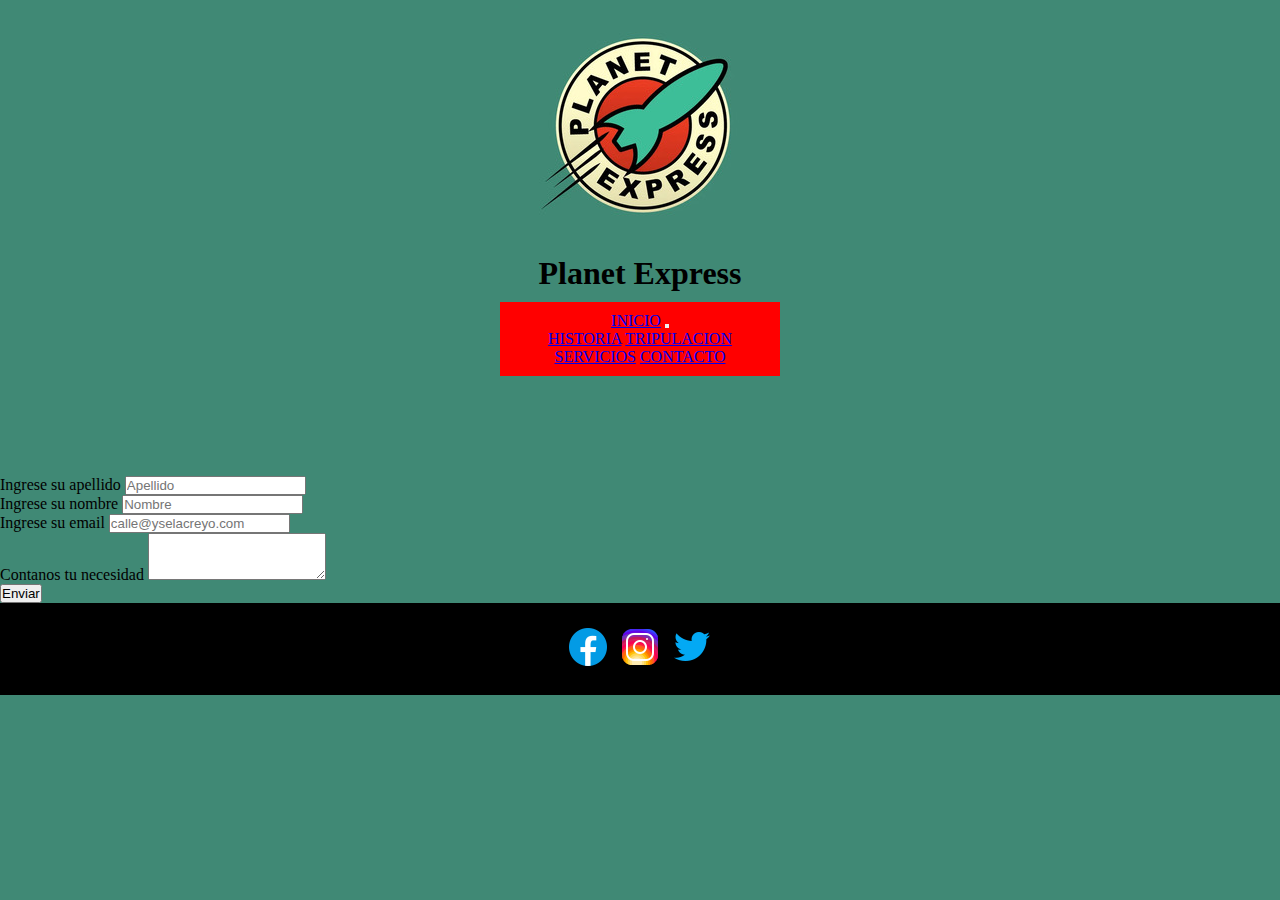
==== section/contacto.html @ fe9e667e "Primer commit" ====
<!DOCTYPE html>
<html lang="en">
<head>
    <meta charset="UTF-8">
    <meta http-equiv="X-UA-Compatible" content="IE=edge">
    <meta name="viewport" content="width=device-width, initial-scale=1.0">
    <title>Contacto</title>
    <link href="https://cdn.jsdelivr.net/npm/bootstrap@5.1.3/dist/css/bootstrap.min.css" rel="stylesheet" integrity="sha384-1BmE4kWBq78iYhFldvKuhfTAU6auU8tT94WrHftjDbrCEXSU1oBoqyl2QvZ6jIW3" crossorigin="anonymous">
    <link rel="stylesheet" href="../css/estiloz.css">
</head>
<body>
    <header>
        <div class="logo">
            <img src="../img/logo.jpg" alt="logo nave espacial planet express">
            <h1>Planet Express</h1>
            </div>
        
        <nav class="navbar navbar-expand-lg navbar-light oscuro">
            <div class="container-fluid">
              <a class="navbar-brand" href="../index.html">Inicio</a>
              <button class="navbar-toggler" type="button" data-bs-toggle="collapse" data-bs-target="#navbarNavAltMarkup" aria-controls="navbarNavAltMarkup" aria-expanded="false" aria-label="Toggle navigation">
                <span class="navbar-toggler-icon"></span>
              </button>
              <div class="collapse navbar-collapse" id="navbarNavAltMarkup">
                <div class="navbar-nav">
                  <a class="nav-link active" aria-current="page" href="historia.html">Historia</a>
                  <a class="nav-link active" href="tripulacion.html">Tripulacion</a>
                  <a class="nav-link active" href="servicios.html">Servicios</a>
                  <a class="nav-link active" href="contacto.html">Contacto</a>
                </div>
              </div>
            </div>
          </nav>
    </header>    

    <section class="formulario">
        <div class="mb-3">
            <label for="exampleFormControlInput1" class="form-label">Ingrese su apellido</label>
            <input type="email" class="form-control" id="exampleFormControlInput1" placeholder="Apellido">
          </div>
          <div class="mb-3">
            <label for="exampleFormControlInput1" class="form-label">Ingrese su nombre</label>
            <input type="email" class="form-control" id="exampleFormControlInput1" placeholder="Nombre">
          </div>
          <div class="mb-3">
            <label for="exampleFormControlInput1" class="form-label">Ingrese su email</label>
            <input type="email" class="form-control" id="exampleFormControlInput1" placeholder="calle@yselacreyo.com">
          </div>
          <div class="mb-3">
            <label for="exampleFormControlTextarea1" class="form-label">Contanos tu necesidad</label>
            <textarea class="form-control" id="exampleFormControlTextarea1" rows="3"></textarea>
          </div>
          <div class="d-grid gap-2 d-md-block">
            <button class="btn btn-primary" type="enviar">Enviar</button>

          </div>
    </section>

    <footer>
      <section class="redes">
      <div>
          <ul>
              <li>
                  <div class="facebook">
                  <a href="https://www.facebook.com/">
                      <img src="../img/facebook.png" alt="Logo color azul de facebook">
                  </a>
                  </div>
              </li>
                  
              <li>
                  <div class="instagram">
                  <a href="https://www.instagram.com/?hl=es-la">
                  <img src="../img/instagram.png" alt="Logo de instagram">
                  </a>
                  </div>
              </li>
                  
              <li>
                  <div class="twitter">
                  <a href="https://twitter.com/?lang=es">
                  <img src="../img/twitter.png" alt="Logo color azul de twitter">
                  </a>
                  </div>
              </li>
          </ul>
      </div>
  </section>
  </footer>
    
    <script src="https://cdn.jsdelivr.net/npm/bootstrap@5.1.3/dist/js/bootstrap.bundle.min.js" integrity="sha384-ka7Sk0Gln4gmtz2MlQnikT1wXgYsOg+OMhuP+IlRH9sENBO0LRn5q+8nbTov4+1p" crossorigin="anonymous"></script>
    
</body>
</html>
---- css/estiloz.css ----
* {
  padding: 0;
  margin: 0;
}

header {
  display: grid;
  justify-content: center;
}
header .logo {
  text-align: center;
}

body {
  background-color: #408975;
  display: flex;
  flex-direction: column;
  min-height: 100vh;
}

.redes {
  background-color: black;
  text-align: center;
  padding: 20px;
}
.redes ul {
  list-style: none;
}
.redes ul li {
  display: inline-block;
}
.redes ul li .facebook:hover {
  transform: scale(3);
}
.redes ul li .facebook:hover .instagram:hover {
  transform: scale(3);
}
.redes ul li .facebook:hover .instagram:hover .twitter:hover {
  transform: scale(3);
}

.oscuro {
  background-color: red;
  width: 0 auto;
  text-align: center;
  text-transform: uppercase;
  padding: 10px;
  margin: 10px 500px 100px 500px;
}

p {
  color: black;
  font-size: 20px;
  font-weight: bolder;
}

@media (min-width: 500px) {
  .logo {
    grid-template-columns: 1fr 1fr;
  }
  .historia {
    grid-template-columns: 1fr;
    grid-row: 6 1fr;
  }
  .tripulacion {
    grid-template-columns: 1fr;
    grid-row: 6 1fr;
  }
  .servicios {
    grid-template-columns: 1fr;
    grid-row: 3 1fr;
  }
}
@media (min-width: 768) {
  .logo {
    grid-template-columns: 1fr 1fr;
  }
  .historia {
    grid-template-columns: 1fr 1fr;
    grid-row: 2 2fr 2fr;
  }
}
.intro {
  text-align: center;
  justify-content: center;
}

.historia {
  text-align: center;
  letter-spacing: 3px;
  font-style: italic;
}

.tripulacion {
  display: grid;
  width: 100%;
  grid-template-columns: repeat(3, 2fr);
  grid-template-rows: repeat(2, 2fr);
  text-align: center;
  font-weight: bolder;
}

.servicios {
  text-align: center;
  justify-content: center;
}/*# sourceMappingURL=estiloz.css.map */
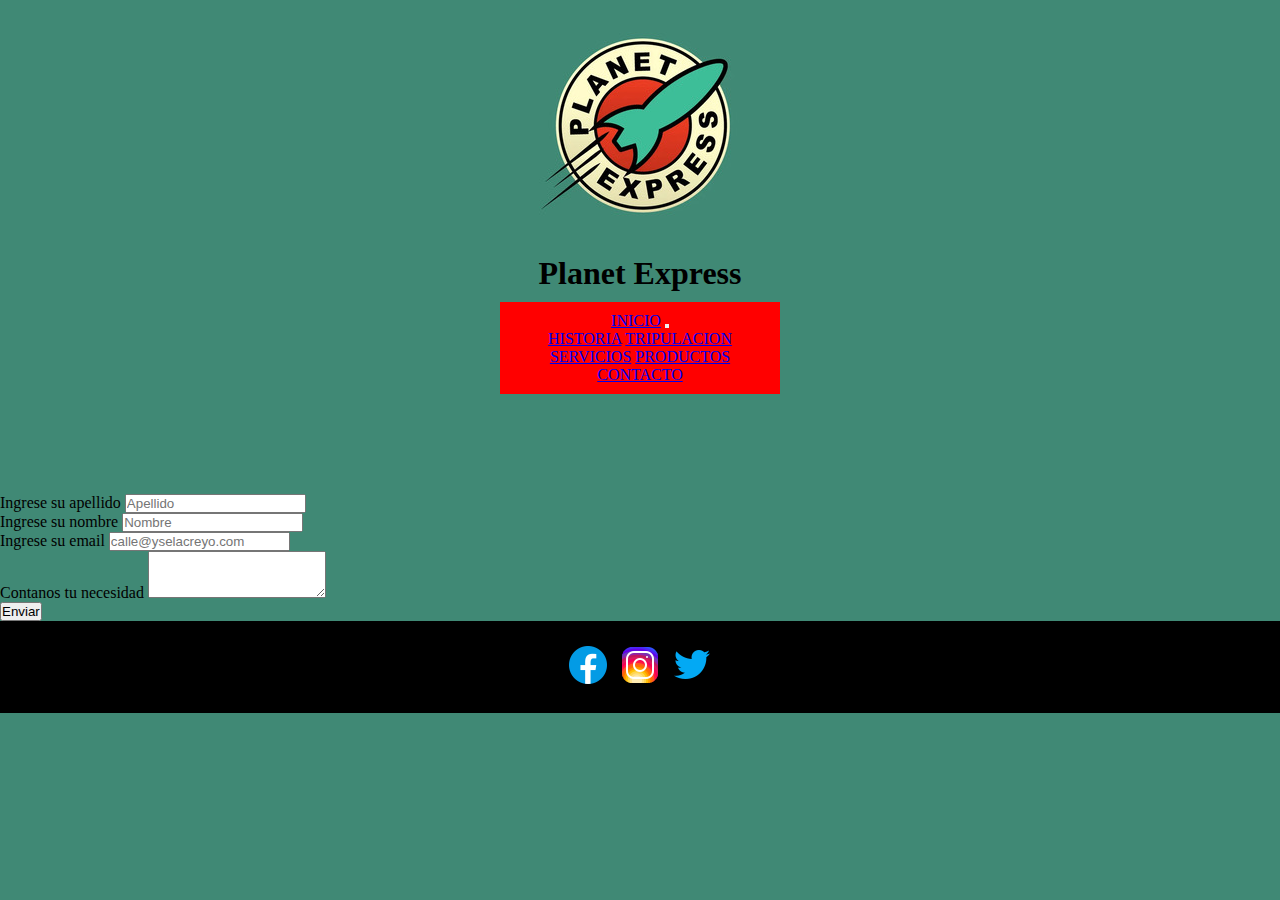
==== commit 9bd5077d: "Agregue y cambie imagenes, agregue html productos" ====
--- a/section/contacto.html
+++ b/section/contacto.html
@@ -26,6 +26,7 @@
                   <a class="nav-link active" aria-current="page" href="historia.html">Historia</a>
                   <a class="nav-link active" href="tripulacion.html">Tripulacion</a>
                   <a class="nav-link active" href="servicios.html">Servicios</a>
+                  <a class="nav-link active" href="productos.html">Productos</a>
                   <a class="nav-link active" href="contacto.html">Contacto</a>
                 </div>
               </div>
